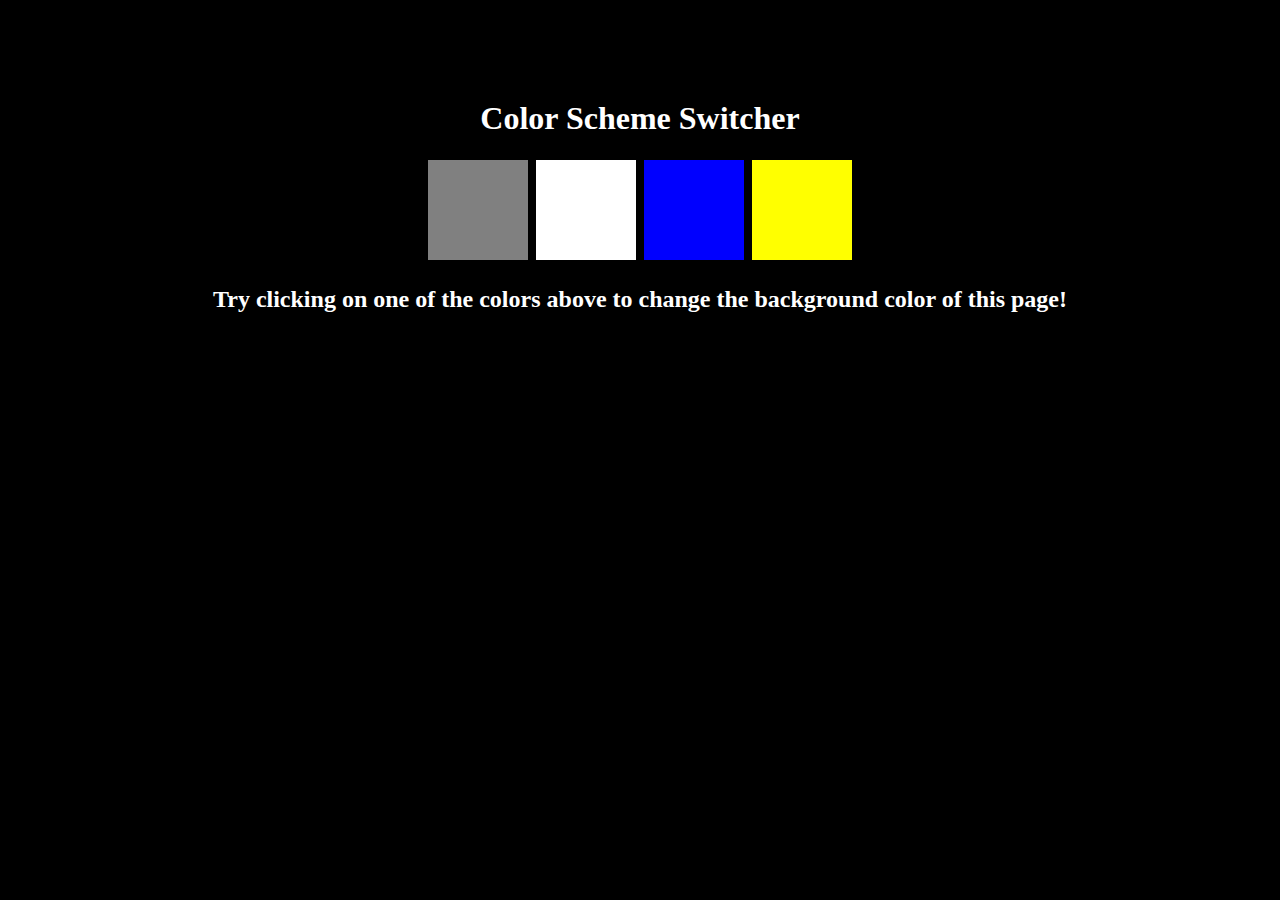
==== JavascriptLearnAndEarn/Project01/index.html @ 8add02eb "new project deploying" ====
<!DOCTYPE html>
<html lang="en">
<head>
    <meta charset="UTF-8">
    <meta name="viewport" content="width=device-width, initial-scale=1.0">
    <title>Project 01</title>
    <link rel="stylesheet" href="style.css" />
</head>
<body class="body">
    <div class="canvas">
    <h1>Color Scheme Switcher</h1>
      <span class="button" id="grey"></span>
      <span class="button" id="white"></span>
      <span class="button" id="blue"></span>
      <span class="button" id="yellow"></span>
      <h2>
        Try clicking on one of the colors above
        <span>to change the background color of this page!</span>
      </h2>
    </div>
    <script src="script.js"></script>
</body>
</html>
---- JavascriptLearnAndEarn/Project01/style.css ----
html {
    margin: 0;
  }

  body{
    background-color: black;
    color: white;
}
  
  span {
    display: inline-block;
  }
  .canvas {
    margin: 100px auto 100px;
    width: 80%;
    text-align: center;
  }
  
  .button {
    width: 100px;
    height: 100px;
    border: solid black 2px;
    display: inline-block;
  }
  
  #grey {
    background: grey;
  }
  
  #white {
    background: white;
  }
  #blue {
    background: blue;
  }
  #yellow {
    background: yellow;
  }
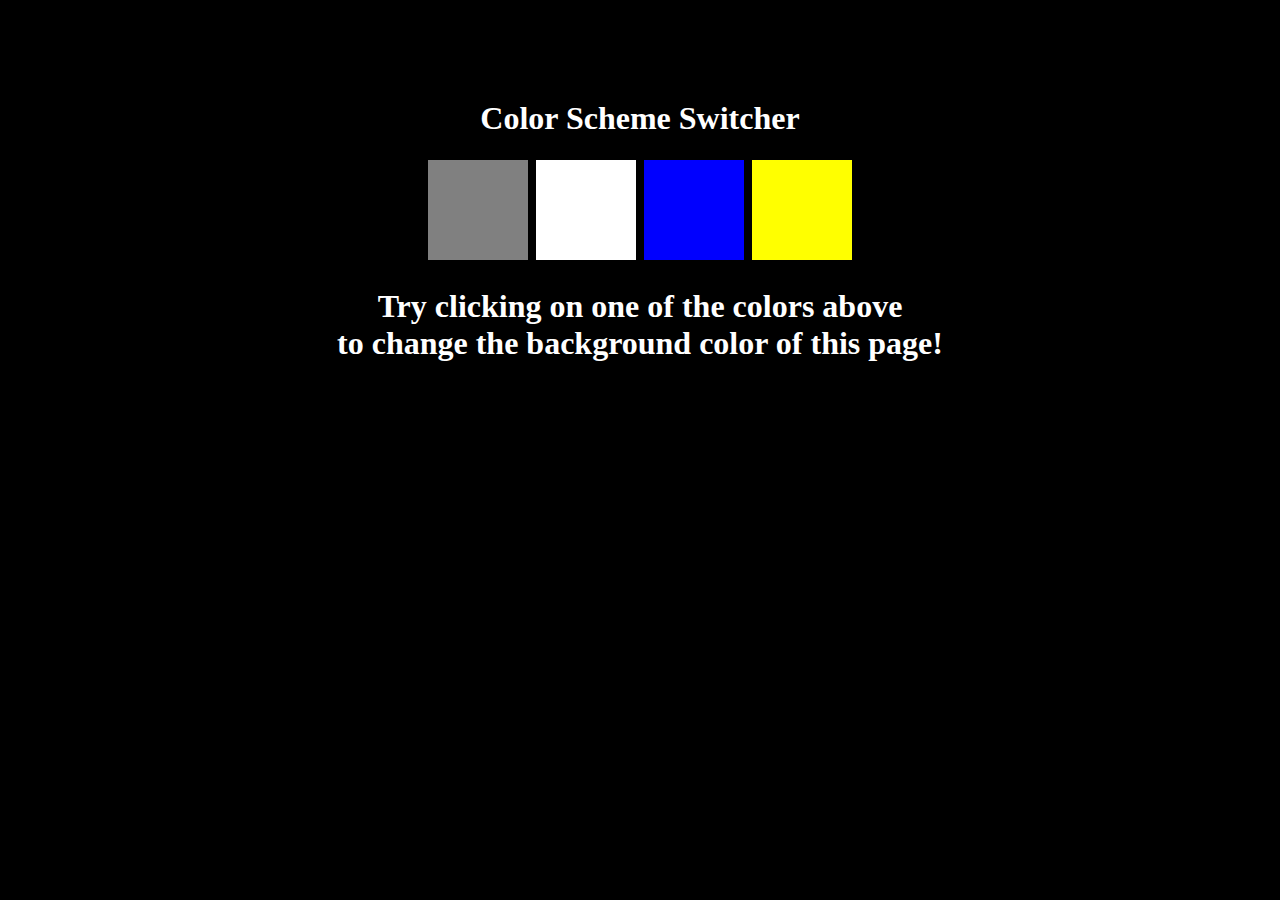
==== commit 5a60eecd: "project01 completed" ====
--- a/JavascriptLearnAndEarn/Project01/index.html
+++ b/JavascriptLearnAndEarn/Project01/index.html
@@ -13,10 +13,10 @@
       <span class="button" id="white"></span>
       <span class="button" id="blue"></span>
       <span class="button" id="yellow"></span>
-      <h2>
+      <h1>
         Try clicking on one of the colors above
         <span>to change the background color of this page!</span>
-      </h2>
+      </h1>
     </div>
     <script src="script.js"></script>
 </body>
